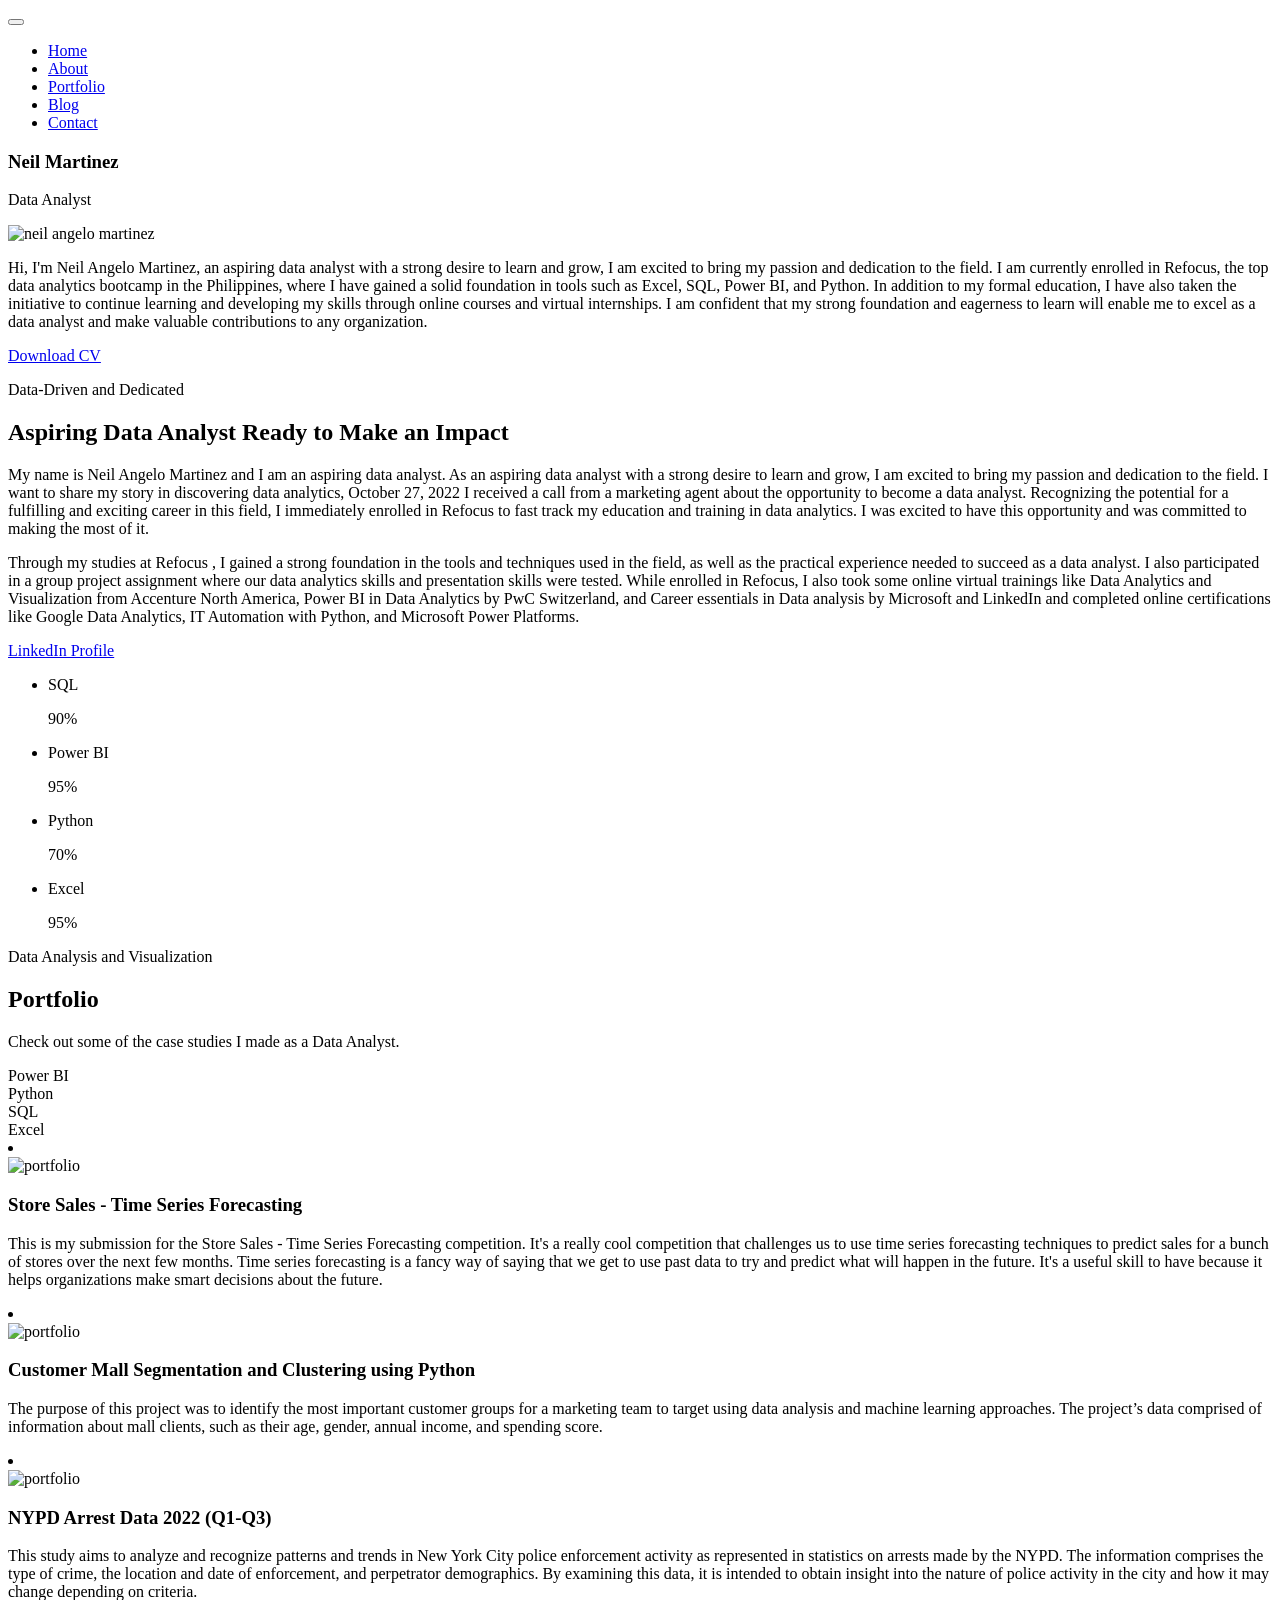
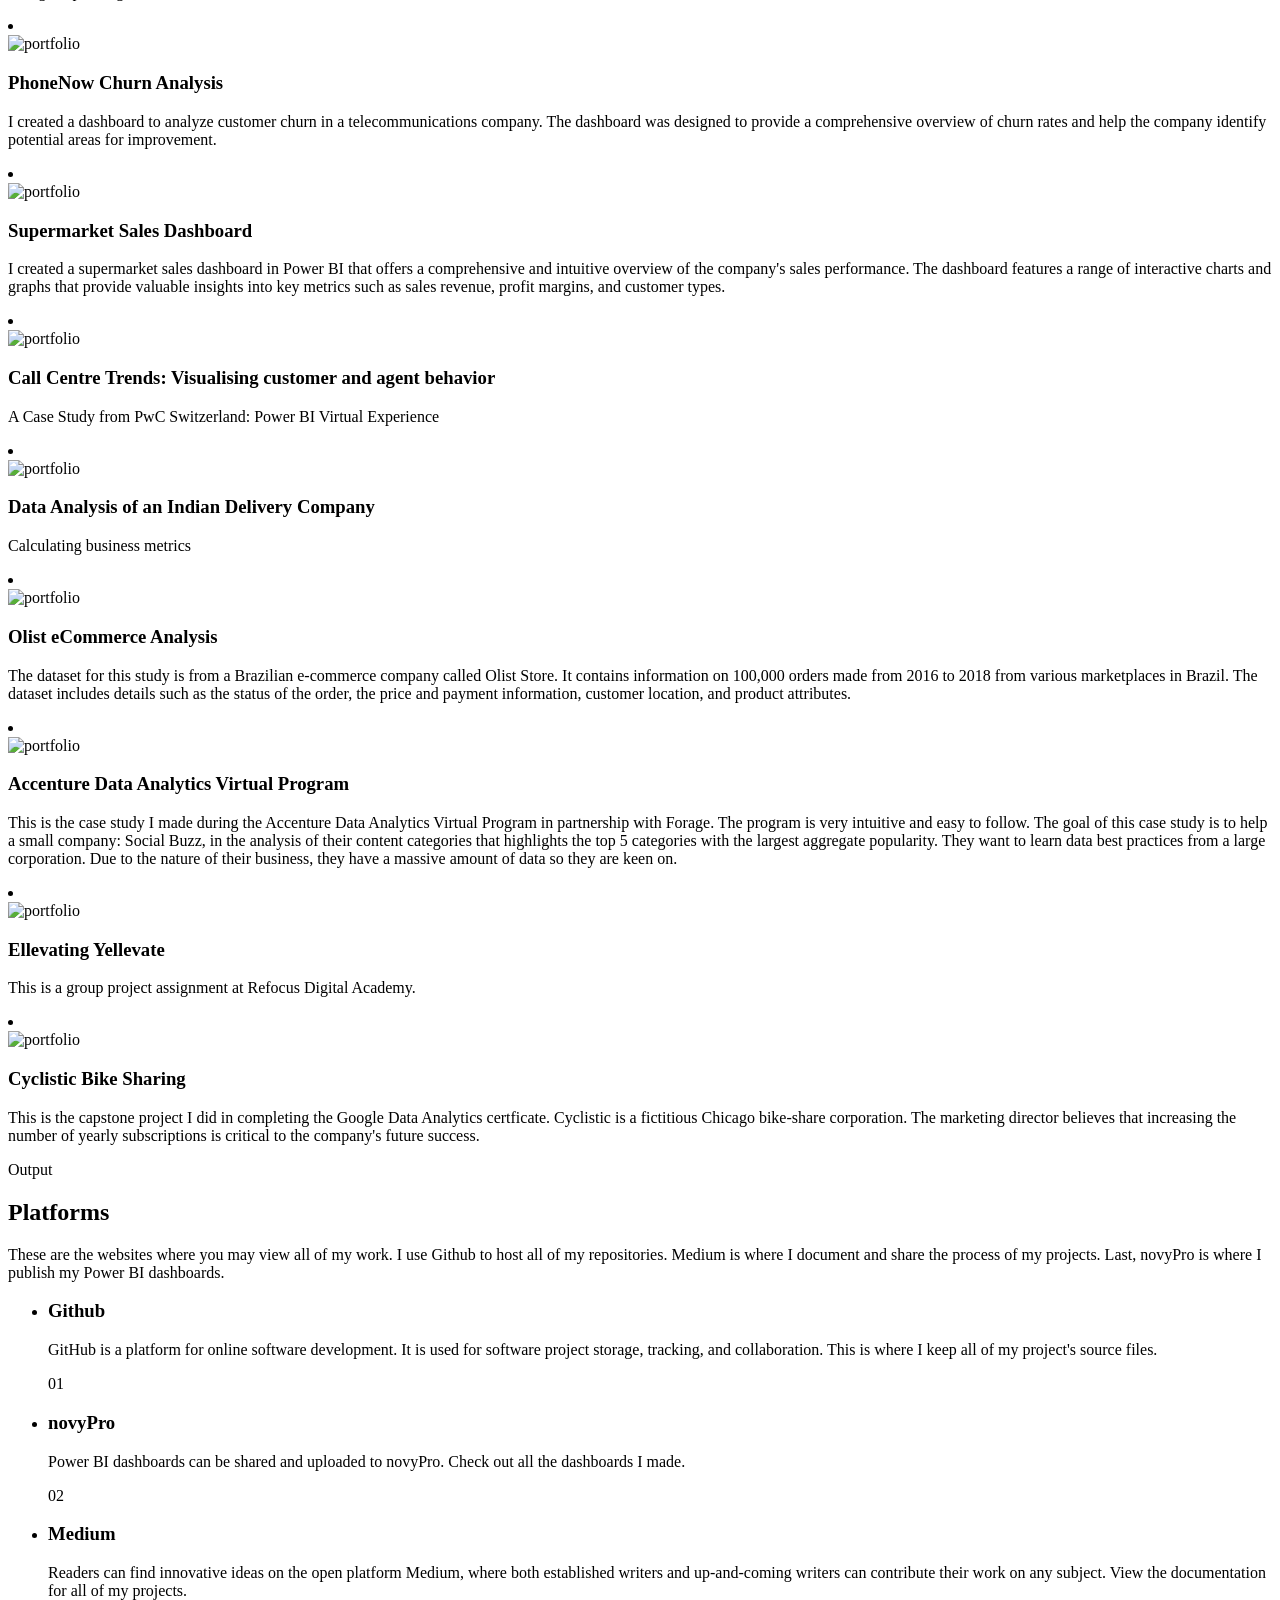
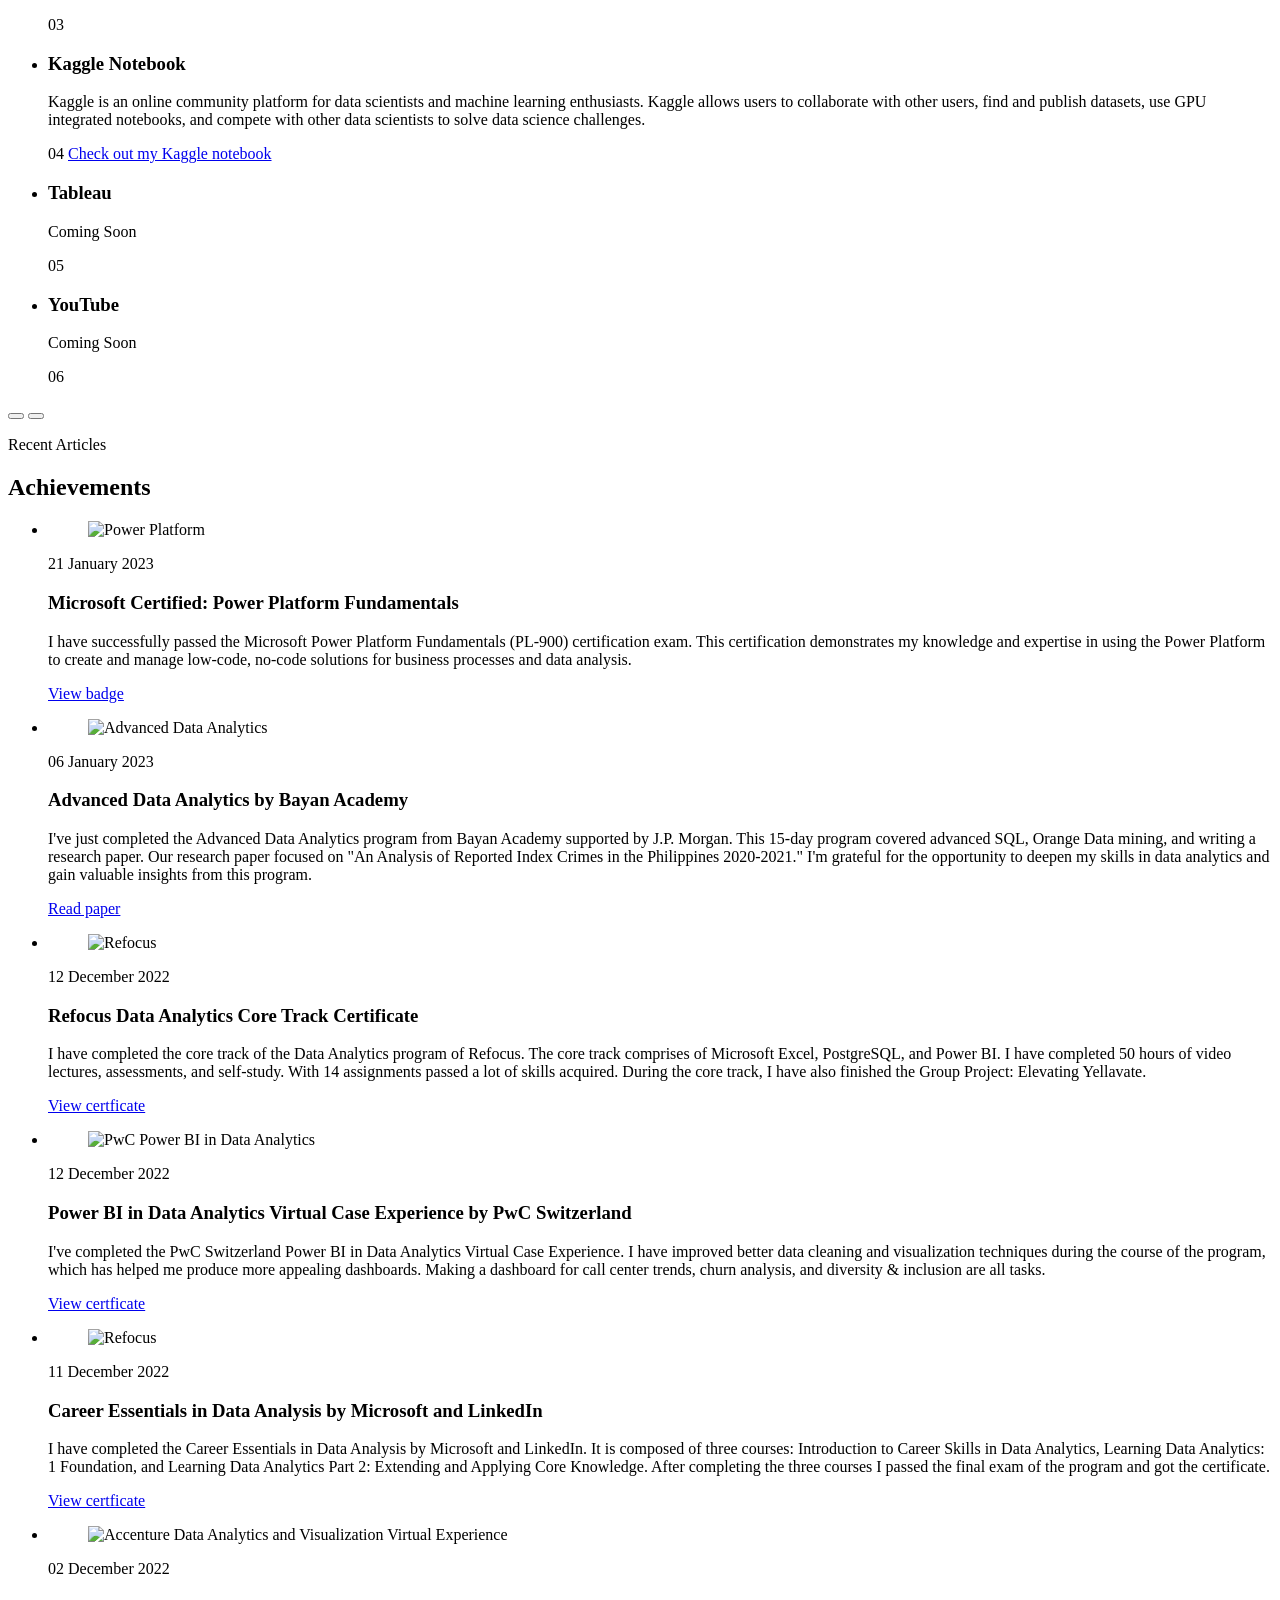
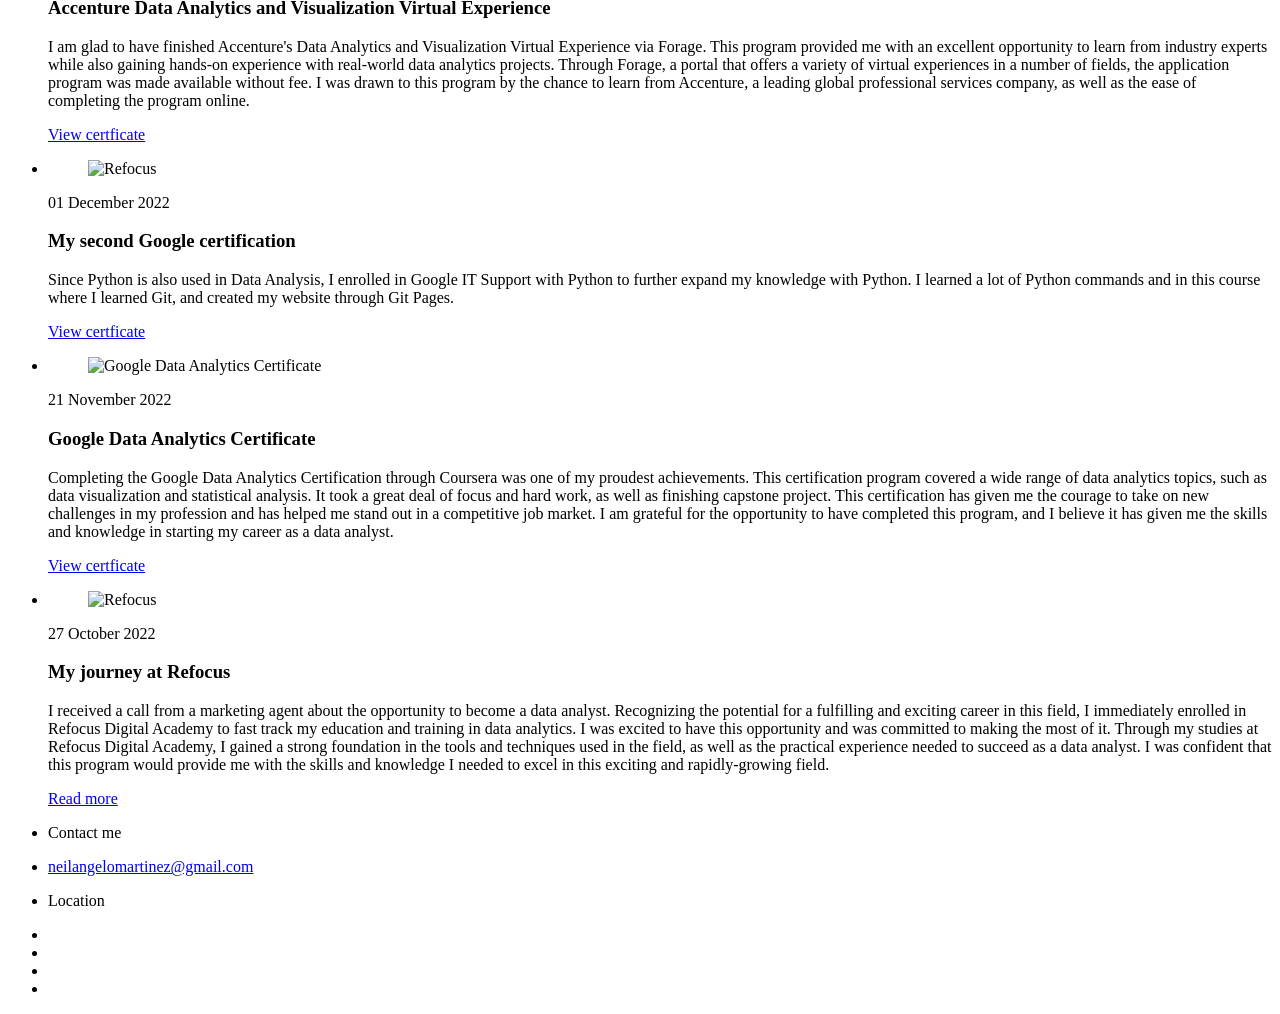
==== sm_index.html @ 0b99d641 "Add files via upload" ====
<!DOCTYPE html>
<html lang="en">

<head>
  <meta charset="UTF-8">
  <meta http-equiv="X-UA-Compatible" content="IE=edge">
  <meta name="viewport" content="width=device-width, initial-scale=1.0">

  <!--
    - primary meta tags
  -->
  <title>Neil Martinez - Data Analyst</title>
  <meta name="title" content="Neil Martinez - Data Analyst">
  <meta name="description" content="This is a personal portfolio">

  <!--
    - favicon
  -->
  <link href="./assets/images/favicon.png" rel="icon">
  <link href="./assets/images/apple-touch-icon.png" rel="apple-touch-icon">


  <!--
    - google font link
  -->
  <link rel="preconnect" href="https://fonts.googleapis.com">
  <link rel="preconnect" href="https://fonts.gstatic.com" crossorigin>
  <link href="https://fonts.googleapis.com/css2?family=Syne:wght@400;600;700;800&display=swap" rel="stylesheet">

  <!--
    - custom css link
  -->
  <link rel="stylesheet" href="./assets/css/style.css">

  <!--
    - preload images
  -->
  <link rel="preload" as="image" href="./assets/images/hero-banner.jpg">
  <!--
    - grid style for portfolio
  -->

</head>

<body>

  <!--
    - #PRELOADER
  -->

  <div class="preloader" data-preloader>
    <div class="circle"></div>
  </div>


  <!--
    - #HEADER
  -->

  <header class="header" data-header>
    <div class="container">

      <a>

      </a>

      <button class="nav-toggle-btn" data-nav-toggler data-nav-toggle-btn aria-label="Toggle menu">
        <span class="line line-1"></span>
        <span class="line line-2"></span>
      </button>

      <nav class="navbar" data-navbar>
        <ul class="navbar-list">

          <li>
            <a href="#" class="navbar-link">Home</a>
          </li>

          <li>
            <a href="#about" class="navbar-link">About</a>
          </li>     

          <li>
            <a href="#portfolio" class="navbar-link">Portfolio</a>
          </li>

          <li>
            <a href="#blog" class="navbar-link">Blog</a>
          </li>

          <li>
            <a href="#contact" class="navbar-link">Contact</a>
          </li>

        </ul>
      </nav>

      <div class="overlay" data-nav-toggler data-overlay></div>

    </div>
  </header>

  <main>
    <article>

      <!--
        - #HERO
      -->

      <section class="section hero" aria-label="home">
        <div class="container">

          <div class="hero-content">

            <h1 class="h1 hero-title">Neil Martinez</h1>
            <p class="hero-subtitle">
              Data Analyst
            </p>
            <div class="hero-banner">
              <img src="./assets/images/hero-banner.jpg" width="800" height="800" alt="neil angelo martinez" class="w-100">
            </div>

            <p class="section-text">
              Hi, I'm Neil Angelo Martinez, an aspiring data analyst with a strong desire to learn and grow, I am excited to bring my passion and dedication to the field. 
              I am currently enrolled in Refocus, the top data analytics bootcamp in the Philippines, where I have gained a solid foundation in tools such as Excel, SQL, Power BI, and Python.
              In addition to my formal education, I have also taken the initiative to continue learning and developing my skills through online courses and virtual internships. 
              I am confident that my strong foundation and eagerness to learn will enable me to excel as a data analyst and make valuable contributions to any organization.
            </p>

            <a href="https://drive.google.com/file/d/12D-ea9IYrqjMRQL-lxszCpNTBvrejV8t/view?usp=sharing" target="_blank" class="btn has-before">
              <span class="span">Download CV</span>

              <ion-icon name="download-outline" aria-hidden="true"></ion-icon>
            </a>

          </div>

        </div>
      </section>

        <!--
        - #SKILLS
      -->

      <section class="section skills" aria-label="our skills">
        <div id="about" class="container">

          <p class="section-subtitle">Data-Driven and Dedicated</p>

          <h2 class="h2 section-title">Aspiring Data Analyst Ready to Make an Impact</h2>

          <div class="skills-wrapper">

            <div>
              <p class="section-text">
                My name is Neil Angelo Martinez and I am an aspiring data analyst. As an aspiring data analyst with a strong desire to learn and grow, I am excited to bring my passion and dedication to the field. 
                I want to share my story in discovering data analytics, October 27, 2022 I received a call from a marketing agent about the opportunity to become a data analyst. 
                Recognizing the potential for a fulfilling and exciting career in this field, I immediately enrolled in Refocus to fast track my education and training in data analytics. 
                I was excited to have this opportunity and was committed to making the most of it. 
              </p>

              <p class="section-text">
                Through my studies at Refocus , I gained a strong foundation in the tools and techniques used in the field, as well as the practical experience needed to succeed as a data analyst. 
                I also participated in a group project assignment where our data analytics skills and presentation skills were tested. 
                While enrolled in Refocus, I also took some online virtual trainings like Data Analytics and Visualization from Accenture North America, Power BI in Data Analytics by PwC Switzerland,
                and Career essentials in Data analysis by Microsoft and LinkedIn and completed online certifications like Google Data Analytics, IT Automation with Python, and Microsoft Power Platforms.
              </p>

              <a href="https://bit.ly/neilmartinez-linkedin" class="btn has-before">LinkedIn Profile</a>
            </div>

            <div>

              <ul class="skills-list">

                <li>
                  <div class="progress-wrapper">
                    <p class="progress-label">SQL</p>

                    <data class="progress-value" value="90">90%</data>
                  </div>

                  <div class="progress-bg">
                    <div class="progress" style="width: 90%;"></div>
                  </div>
                </li>

                <li>
                  <div class="progress-wrapper">
                    <p class="progress-label">Power BI</p>

                    <data class="progress-value" value="95">95%</data>
                  </div>

                  <div class="progress-bg">
                    <div class="progress" style="width: 95%;"></div>
                  </div>
                </li>

                <li>
                  <div class="progress-wrapper">
                    <p class="progress-label">Python</p>

                    <data class="progress-value" value="70">70%</data>
                  </div>

                  <div class="progress-bg">
                    <div class="progress" style="width: 70%;"></div>
                  </div>
                </li>

                <li>
                  <div class="progress-wrapper">
                    <p class="progress-label">Excel</p>

                    <data class="progress-value" value="95">95%</data>
                  </div>

                  <div class="progress-bg">
                    <div class="progress" style="width: 95%;"></div>
                  </div>
                </li>

              </ul>

            </div>

          </div>

        </div>
      </section>

      <!-- 
        - #PORTFOLIO
      -->

      <section class="portfolio" aria-labelledby="portfolio-label">

        <div id="portfolio" class="title-wrapper container">
          
          <div>
            <p class="section-subtitle" id="portfolio-label">Data Analysis and Visualization</p>

            <h2 class="h2 section-title">Portfolio</h2>
          </div>

          <p class="section-text">
            Check out some of the case studies I made as a Data Analyst.
          </p>

        </div>

        <div class="tabs">
          <div class="tab selected" data-category="category1">Power BI</div>
          <div class="tab" data-category="category2">Python</div>
          <div class="tab" data-category="category3">SQL</div>
          <div class="tab" data-category="category4">Excel</div>
        </div>

          <li class="image-grid">
            <div class="portfolio-card img-holder" style="--width: 800; --height: 450;">

              <img src="./assets/images/portfolio11.png" width="800" height="450" loading="lazy" alt="portfolio" data-category="category2" class="img-cover">

              <div class="card-content">
                <h3 class="h3 card-title">Store Sales - Time Series Forecasting</h3>

                <p class="card-text">This is my submission for the Store Sales - Time Series Forecasting competition. 
                  It's a really cool competition that challenges us to use time series forecasting techniques to predict sales for a bunch of stores over the next few months. Time series forecasting is a fancy way of saying that we get to use past data to try and predict what will happen in the future. 
                  It's a useful skill to have because it helps organizations make smart decisions about the future.</p>
              </div>

              <a href="https://www.kaggle.com/code/neilangelomartinez/store-sales-time-series-forecasting#INTRODUCTION" target="_blank" class="layer-link"></a>

            </div>
          </li>

          <li class="image-grid">
            <div class="portfolio-card img-holder" style="--width: 800; --height: 450;">

              <img src="./assets/images/portfolio10.png" width="800" height="450" loading="lazy" alt="portfolio" data-category="category2" class="img-cover">

              <div class="card-content">
                <h3 class="h3 card-title">Customer Mall Segmentation and Clustering using Python</h3>

                <p class="card-text">The purpose of this project was to identify the most important customer groups for a marketing team to target using data analysis and machine learning approaches. 
                  The project’s data comprised of information about mall clients, such as their age, gender, annual income, and spending score.</p>
              </div>

              <a href="https://medium.com/@neilangelomartinez/customer-mall-segmentation-and-clustering-using-python-8057449f307a" target="_blank" class="layer-link"></a>

            </div>
          </li>
                    
            <li class="image-grid">
              <div class="portfolio-card img-holder" style="--width: 800; --height: 450;">

                <img src="./assets/images/portfolio9.png" width="800" height="450" loading="lazy" alt="portfolio" data-category="category1" class="img-cover">

                <div class="card-content">
                  <h3 class="h3 card-title">NYPD Arrest Data 2022 (Q1-Q3)</h3>

                  <p class="card-text">This study aims to analyze and recognize patterns and trends in New York City police enforcement activity as represented in statistics on arrests made by the NYPD. 
                    The information comprises the type of crime, the location and date of enforcement, and perpetrator demographics. 
                    By examining this data, it is intended to obtain insight into the nature of police activity in the city and how it may change depending on criteria.</p>
                </div>

                <a href="https://medium.com/@neilangelomartinez/nypd-arrest-data-d4fc3a0501cb" target="_blank" class="layer-link"></a>

              </div>
            </li>

            <li class="image-grid">
              <div class="portfolio-card img-holder" style="--width: 800; --height: 450;">

                <img src="./assets/images/portfolio8.png" width="800" height="450" loading="lazy" alt="portfolio" data-category="category1"
                  class="img-cover">

                <div class="card-content">
                  <h3 class="h3 card-title">PhoneNow Churn Analysis</h3>

                  <p class="card-text">I created a dashboard to analyze customer churn in a telecommunications company. 
                    The dashboard was designed to provide a comprehensive overview of churn rates and help the company identify potential areas for improvement.</p>
                </div>

                <a href="https://www.novypro.com/project/pwc-churn-analysis" target="_blank" class="layer-link"></a>

              </div>
            </li>

            <li class="image-grid">
              <div class="portfolio-card img-holder" style="--width: 800; --height: 450;">

                <img src="./assets/images/portfolio7.png" width="800" height="450" loading="lazy" alt="portfolio" data-category="category1"
                  class="img-cover">

                <div class="card-content">
                  <h3 class="h3 card-title">Supermarket Sales Dashboard</h3>

                  <p class="card-text">I created a supermarket sales dashboard in Power BI that offers a comprehensive and intuitive overview of the company's sales performance. 
                    The dashboard features a range of interactive charts and graphs that provide valuable insights into key metrics such as sales revenue, profit margins, and customer types.</p>
                </div>

                <a href="https://medium.com/@neilangelomartinez/supermarket-sales-dashboard-6a24fc6222cb" target="_blank" class="layer-link"></a>

              </div>
            </li>

            <li class="image-grid">
              <div class="portfolio-card img-holder" style="--width: 800; --height: 450;">

                <img src="./assets/images/portfolio6.png" width="800" height="450" loading="lazy" alt="portfolio" data-category="category1"
                  class="img-cover">

                <div class="card-content">
                  <h3 class="h3 card-title">Call Centre Trends: Visualising customer and agent behavior</h3>

                  <p class="card-text">A Case Study from PwC Switzerland: Power BI Virtual Experience</p>
                </div>

                <a href="https://medium.com/@neilangelomartinez/call-centre-trends-visualising-customer-and-agent-behavior-778785d2eeb0" target="_blank" class="layer-link"></a>

              </div>
            </li>

            <li class="image-grid">
              <div class="portfolio-card img-holder" style="--width: 800; --height: 450;">

                <img src="./assets/images/portfolio5.png" width="800" height="450" loading="lazy" alt="portfolio" data-category="category1"
                  class="img-cover">

                <div class="card-content">
                  <h3 class="h3 card-title">Data Analysis of an Indian Delivery Company</h3>

                  <p class="card-text">Calculating business metrics</p>
                </div>

                <a href="https://medium.com/@neilangelomartinez/data-analysis-of-an-indian-delivery-company-23e6a099668c" target="_blank" class="layer-link"></a>

              </div>
            </li>

            <li class="image-grid">
              <div class="portfolio-card img-holder" style="--width: 800; --height: 450;">

                <img src="./assets/images/portfolio4.png" width="800" height="450" loading="lazy" alt="portfolio" data-category="category1"
                  class="img-cover">

                <div class="card-content">
                  <h3 class="h3 card-title">Olist eCommerce Analysis</h3>

                  <p class="card-text">The dataset for this study is from a Brazilian e-commerce company called Olist Store. It contains information on 100,000 orders made from 2016 to 2018 from various marketplaces in Brazil. 
                    The dataset includes details such as the status of the order, the price and payment information, customer location, and product attributes.</p>
                </div>

                <a href="https://medium.com/@neilangelomartinez/olist-ecommerce-analysis-a3ad7a640128" target="_blank" class="layer-link"></a>

              </div>
            </li>

            <li class="image-grid">
              <div class="portfolio-card img-holder" style="--width: 800; --height: 450;">

                <img src="./assets/images/portfolio3.png" width="800" height="450" loading="lazy" alt="portfolio" data-category="category4"
                  class="img-cover">

                <div class="card-content">
                  <h3 class="h3 card-title">Accenture Data Analytics Virtual Program</h3>

                  <p class="card-text">This is the case study I made during the Accenture Data Analytics Virtual Program in partnership with Forage. The program is very intuitive and easy to follow.
                    The goal of this case study is to help a small company: Social Buzz, in the analysis of their content categories that highlights the top 5 categories with the largest aggregate popularity.
                    They want to learn data best practices from a large corporation. Due to the nature of their business, they have a massive amount of data so they are keen on.</p>
                </div>

                <a href="https://github.com/neilangelomartinez/Accenture-data-analytics-virtual-program" target="_blank" class="layer-link"></a>

              </div>
            </li>

            <li class="image-grid">
              <div class="portfolio-card img-holder" style="--width: 800; --height: 450;">

                <img src="./assets/images/portfolio2.png" width="800" height="450" loading="lazy" alt="portfolio" data-category="category3"
                  class="img-cover">

                <div class="card-content">
                  <h3 class="h3 card-title">Ellevating Yellevate</h3>

                  <p class="card-text">This is a group project assignment at Refocus Digital Academy.</p>
                </div>

                <a href="" target="_blank" class="layer-link"></a>

              </div>
            </li>

            <li class="image-grid">
              <div class="portfolio-card img-holder" style="--width: 800; --height: 450;">

                <img src="./assets/images/portfolio1.png" width="800" height="450" loading="lazy" alt="portfolio" data-category="category3"
                  class="img-cover">

                <div class="card-content">
                  <h3 class="h3 card-title">Cyclistic Bike Sharing</h3>

                  <p class="card-text">This is the capstone project I did in completing the Google Data Analytics certficate. Cyclistic is a fictitious Chicago bike-share corporation. The marketing director believes that increasing the number of yearly subscriptions is critical to the company's future success.</p>
                </div>

                <a href="https://medium.com/@neilangelomartinez/cyclistic-bike-sharing-analysis-using-sql-1fb2e85864ce" target="_blank" class="layer-link"></a>

              </div>
            </li>
        </div>

        <script>
        const tabs = document.querySelectorAll('.tab');
        const images = document.querySelectorAll('.image-grid img');

        function filterImages(category) {
          for (const image of images) {
            if (image.dataset.category === category || category === 'all') {
              image.classList.remove('hidden');
            } else {
              image.classList.add('hidden');
            }
          }
        }

        for (const tab of tabs) {
          tab.addEventListener('click', () => {
            for (const otherTab of tabs) {
              otherTab.classList.remove('selected');
            }
          tab.classList.add('selected');
            filterImages(tab.dataset.category);
          });
        }
        tabs[0].click();
        </script>
      </section>

      <!-- 
        - #PLATFORM
      -->

      <section class="service" aria-labelledby="service-label">
        <div class="container">

          <div class="title-wrapper">

            <div>
              <p class="section-subtitle">
                Output
              </p>

              <h2 class="h2 section-title" id="service-label">Platforms</h2>
            </div>

            <p class="section-text">
              These are the websites where you may view all of my work. I use Github to host all of my repositories. Medium is where I document and share the process of my projects. 
              Last, novyPro is where I publish my Power BI dashboards.
            </p>

          </div>

          <div class="slider" data-slider>

            <ul class="slider-container service-list" data-slider-container>

              <li class="slider-item" data-slider-item>
                <div class="service-card">

                  <div class="card-icon">
                    <ion-icon name="logo-github"></ion-icon>
                  </div>

                  <h3 class="h3 card-title">Github</h3>

                  <p class="card-text">
                    GitHub is a platform for online software development. It is used for software project storage, tracking, and collaboration. This is where I keep all of my project's source files.
                  </p>

                  <span class="text-lg card-number">01</span>

                  <a href="https://bit.ly/neilmartinez-github" target="_blank" class="layer-link" aria-label="Check out my repositories"></a>

                </div>
              </li>

              <li class="slider-item" data-slider-item>
                <div class="service-card">

                  <div class="card-icon">
                    <ion-icon name="podium-outline"></ion-icon>
                  </div>

                  <h3 class="h3 card-title">novyPro</h3>

                  <p class="card-text">
                    Power BI dashboards can be shared and uploaded to novyPro. Check out all the dashboards I made.
                  </p>

                  <span class="text-lg card-number">02</span>

                  <a href="https://bit.ly/neilmartinez-novypro" target="_blank" class="layer-link" aria-label="Check out my BI Portfolio"></a>

                </div>
              </li>

              <li class="slider-item" data-slider-item>
                <div class="service-card">

                  <div class="card-icon">
                    <ion-icon name="logo-medium"></ion-icon>
                  </div>

                  <h3 class="h3 card-title">Medium</h3>

                  <p class="card-text">
                    Readers can find innovative ideas on the open platform Medium, where both established writers and up-and-coming writers can contribute their work on any subject. View the documentation for all of my projects.
                  </p>

                  <span class="text-lg card-number">03</span>

                  <a href="https://bit.ly/neilmartinez-medium" target="_blank" class="layer-link" aria-label="Check out my blogs"></a>

                </div>
              </li>
              
              <li class="slider-item" data-slider-item>
                <div class="service-card">

                  <div class="card-icon">
                    <ion-icon name="journal-outline"></ion-icon>
                  </div>

                  <h3 class="h3 card-title">Kaggle Notebook</h3>

                  <p class="card-text">
                    Kaggle is an online community platform for data scientists and machine learning enthusiasts. 
                    Kaggle allows users to collaborate with other users, find and publish datasets, use GPU integrated notebooks, and compete with other data scientists to solve data science challenges.
                  </p>

                  <span class="text-lg card-number">04</span>

                  <a href="https://www.kaggle.com/neilangelomartinez" class="layer-link" aria-label="">Check out my Kaggle notebook</a>

                </div>
              </li>

              <li class="slider-item" data-slider-item>
                <div class="service-card">

                  <div class="card-icon">
                    <ion-icon name="stats-chart-outline"></ion-icon>
                  </div>

                  <h3 class="h3 card-title">Tableau</h3>

                  <p class="card-text">
                    Coming Soon
                  </p>

                  <span class="text-lg card-number">05</span>

                  <a href="#" class="layer-link" aria-label="Coming Soon"></a>

                </div>
              </li>

              

              <li class="slider-item" data-slider-item>
                <div class="service-card">

                  <div class="card-icon">
                    <ion-icon name="logo-youtube"></ion-icon>
                  </div>

                  <h3 class="h3 card-title">YouTube</h3>

                  <p class="card-text">
                    Coming Soon
                  </p>

                  <span class="text-lg card-number">06</span>

                  <a href="#" class="layer-link" aria-label="Coming Soon"></a>

                </div>
              </li>

            </ul>

            <div class="slider-controls">
              <button class="slider-control prev" data-slider-prev aria-label="Slide to previous item">
                <div class="line"></div>
                <div class="arrow"></div>
              </button>

              <button class="slider-control next" data-slider-next aria-label="Slide to next item">
                <div class="line"></div>
                <div class="arrow"></div>
              </button>
            </div>

          </div>

        </div>
      </section>

      <!--
        - #BLOG
      -->

      <section class="section blog" aria-labelledby="blog-label">
        <div id="blog" class="container">

          <p class="section-subtitle" id="blog-label">Recent Articles</p>

          <h2 class="h2 section-title">Achievements</h2>

          <ul class="blog-list">
            <li>
              <div class="blog-card">

                <figure class="card-banner img-holder" style="--width: 700; --height: 470;">
                  <img src="./assets/images/mspower-platform.png" width="700" height="470" loading="lazy"
                    alt="Power Platform" class="img-cover">
                </figure>

                <div class="card-content">

                  <time class="time" datetime="2023-01-21">
                    <span class="span text-lg">21</span>
                    January 2023
                  </time>

                  <div>
                    <h3 class="h3 card-title">Microsoft Certified: Power Platform Fundamentals</h3>

                    <p class="card-text">
                      I have successfully passed the Microsoft Power Platform Fundamentals (PL-900) certification exam. 
                      This certification demonstrates my knowledge and expertise in using the Power Platform to create and manage low-code, no-code solutions for business processes and data analysis.
                    </p>

                    <a href="https://www.credly.com/badges/af4fe579-f8e5-46a4-9ba2-4103f9627e4c/public_url" class="btn has-before">
                      <span class="span">View badge</span>

                      <ion-icon name="arrow-forward"></ion-icon>
                    </a>
                  </div>

                </div>

              </div>
            </li>

            <li>
              <div class="blog-card">

                <figure class="card-banner img-holder" style="--width: 700; --height: 470;">
                  <img src="./assets/images/advanced-data.png" width="700" height="470" loading="lazy"
                    alt="Advanced Data Analytics" class="img-cover">
                </figure>

                <div class="card-content">

                  <time class="time" datetime="2022-01-06">
                    <span class="span text-lg">06</span>
                    January 2023
                  </time>

                  <div>
                    <h3 class="h3 card-title">Advanced Data Analytics by Bayan Academy</h3>

                    <p class="card-text">
                      I've just completed the Advanced Data Analytics program from Bayan Academy supported by J.P. Morgan. This 15-day program covered advanced SQL, Orange Data mining, and writing a research paper. 
                      Our research paper focused on "An Analysis of Reported Index Crimes in the Philippines 2020-2021." 
                      I'm grateful for the opportunity to deepen my skills in data analytics and gain valuable insights from this program.
                    </p>

                    <a href="https://drive.google.com/file/d/14IHyHf8HeL2hEmb8VhZFaC2kQAeIBP_e/view?usp=share_link" target="_blank" class="btn has-before">
                      <span class="span">Read paper</span>

                      <ion-icon name="arrow-forward"></ion-icon>
                    </a>
                  </div>

                </div>

              </div>
            </li>
            <li>
              <div class="blog-card">

                <figure class="card-banner img-holder" style="--width: 470; --height: 663;">
                  <img src="./assets/images/refocus-cert.jpg" width="470" height="663" loading="lazy"
                    alt="Refocus" class="img-cover">
                </figure>

                <div class="card-content">

                  <time class="time" datetime="2022-12-12">
                    <span class="span text-lg">12</span>
                    December 2022
                  </time>

                  <div>
                    <h3 class="h3 card-title">Refocus Data Analytics Core Track Certificate</h3>

                    <p class="card-text">
                      I have completed the core track of the Data Analytics program of Refocus. The core track comprises of Microsoft Excel, PostgreSQL, and Power BI. 
                      I have completed 50 hours of video lectures, assessments, and self-study. With 14 assignments passed a lot of skills acquired.
                      During the core track, I have also finished the Group Project: Elevating Yellavate.
                    </p>

                    <a href="https://drive.google.com/file/d/1rDEOpb3HTpzX3xy_GAeYEDZX4K-T8Zkf/view?usp=share_link" class="btn has-before">
                      <span class="span">View certficate</span>

                      <ion-icon name="arrow-forward"></ion-icon>
                    </a>
                  </div>

                </div>

              </div>
            </li>

            <li>
              <div class="blog-card">

                <figure class="card-banner img-holder" style="--width: 700; --height: 470;">
                  <img src="./assets/images/pwc-certificate.jpg" width="700" height="470" loading="lazy"
                    alt="PwC Power BI in Data Analytics" class="img-cover">
                </figure>

                <div class="card-content">

                  <time class="time" datetime="2022-12-12">
                    <span class="span text-lg">12</span>
                    December 2022
                  </time>

                  <div>
                    <h3 class="h3 card-title">Power BI in Data Analytics Virtual Case Experience by PwC Switzerland</h3>

                    <p class="card-text">
                      I've completed the PwC Switzerland Power BI in Data Analytics Virtual Case Experience. I have improved better data cleaning and visualization techniques during the course of the program, which has helped me produce more appealing dashboards. 
                      Making a dashboard for call center trends, churn analysis, and diversity & inclusion are all tasks.
                    </p>

                    <a href="https://www.linkedin.com/feed/update/urn:li:activity:7007903274930515968/" target="_blank" class="btn has-before">
                      <span class="span">View certficate</span>

                      <ion-icon name="arrow-forward"></ion-icon>
                    </a>
                  </div>

                </div>

              </div>
            </li>


            <li>
              <div class="blog-card">

                <figure class="card-banner img-holder" style="--width: 700; --height: 470;">
                  <img src="./assets/images/career-essentials.png" width="700" height="470" loading="lazy"
                    alt="Refocus" class="img-cover">
                </figure>

                <div class="card-content">

                  <time class="time" datetime="2022-12-11">
                    <span class="span text-lg">11</span>
                    December 2022
                  </time>

                  <div>
                    <h3 class="h3 card-title">Career Essentials in Data Analysis by Microsoft and LinkedIn</h3>

                    <p class="card-text">
                      I have completed the Career Essentials in Data Analysis by Microsoft and LinkedIn. It is composed of three courses: Introduction to Career Skills in Data Analytics,
                      Learning Data Analytics: 1 Foundation, and Learning Data Analytics Part 2: Extending and Applying Core Knowledge. After completing the three courses I passed the final exam of the program and 
                      got the certificate.
                    </p>

                    <a href="https://www.linkedin.com/learning/certificates/c7a9e83acd36bcb149346a20ab7351d1f396eb32b3c8e33f8004121a4d533603" class="btn has-before">
                      <span class="span">View certficate</span>

                      <ion-icon name="arrow-forward"></ion-icon>
                    </a>
                  </div>

                </div>

              </div>
            </li>


            <li>
              <div class="blog-card">

                <figure class="card-banner img-holder" style="--width: 700; --height: 470;">
                  <img src="./assets/images/accenture.jpg" width="700" height="470" loading="lazy"
                    alt="Accenture Data Analytics and Visualization Virtual Experience" class="img-cover">
                </figure>

                <div class="card-content">

                  <time class="time" datetime="2022-12-02">
                    <span class="span text-lg">02</span>
                    December 2022
                  </time>

                  <div>
                    <h3 class="h3 card-title">Accenture Data Analytics and Visualization Virtual Experience</h3>

                    <p class="card-text">
                      I am glad to have finished Accenture's Data Analytics and Visualization Virtual Experience via Forage. 
                      This program provided me with an excellent opportunity to learn from industry experts while also gaining hands-on experience with real-world data analytics projects.

Through Forage, a portal that offers a variety of virtual experiences in a number of fields, the application program was made available without fee. I was drawn to this program by the chance to learn from Accenture, a leading global professional services company, as well as the ease of completing the program online.
                    </p>

                    <a href="https://www.linkedin.com/posts/neilangelomartinez_dataanalytics-visualization-forage-activity-7004327211897950208-lbxT?utm_source=share&utm_medium=member_desktop" target="_blank" class="btn has-before">
                      <span class="span">View certficate</span>

                      <ion-icon name="arrow-forward"></ion-icon>
                    </a>
                  </div>

                </div>

              </div>
            </li>


            <li>
              <div class="blog-card">

                <figure class="card-banner img-holder" style="--width: 700; --height: 470;">
                  <img src="./assets/images/it-support.jpg" width="700" height="470" loading="lazy"
                    alt="Refocus" class="img-cover">
                </figure>

                <div class="card-content">

                  <time class="time" datetime="2022-12-01">
                    <span class="span text-lg">01</span>
                    December 2022
                  </time>

                  <div>
                    <h3 class="h3 card-title">My second Google certification</h3>

                    <p class="card-text">
                      Since Python is also used in Data Analysis, I enrolled in Google IT Support with Python to further expand my knowledge with Python. 
                      I learned a lot of Python commands and in this course where I learned Git, and created my website through Git Pages. 
                    </p>

                    <a href="https://coursera.org/share/a1a70bd5acad5393167a89b97eecfe1d" class="btn has-before">
                      <span class="span">View certficate</span>

                      <ion-icon name="arrow-forward"></ion-icon>
                    </a>
                  </div>

                </div>

              </div>
            </li>

            <li>
              <div class="blog-card">

                <figure class="card-banner img-holder" style="--width: 700; --height: 470;">
                  <img src="./assets/images/coursera_certificate.jpg" width="700" height="470" loading="lazy"
                    alt="Google Data Analytics Certificate" class="img-cover">
                </figure>

                <div class="card-content">

                  <time class="time" datetime="2022-11-21">
                    <span class="span text-lg">21</span>
                    November 2022
                  </time>

                  <div>
                    <h3 class="h3 card-title">Google Data Analytics Certificate</h3>

                    <p class="card-text">
                      Completing the Google Data Analytics Certification through Coursera was one of my proudest achievements.
                      This certification program covered a wide range of data analytics topics, such as data visualization and statistical analysis. 
                      It took a great deal of focus and hard work, as well as finishing capstone project.
                      This certification has given me the courage to take on new challenges in my profession and has helped me stand out in a competitive job market. 
                      I am grateful for the opportunity to have completed this program, and I believe it has given me the skills and knowledge in starting my career as a data analyst.
                    </p>

                    <a href="https://coursera.org/share/057f842632af2a93575469021c10d1a5" target="_blank" class="btn has-before">
                      <span class="span">View certficate</span>

                      <ion-icon name="arrow-forward"></ion-icon>
                    </a>
                  </div>

                </div>

              </div>
            </li>

            <li>
              <div class="blog-card">

                <figure class="card-banner img-holder" style="--width: 700; --height: 470;">
                  <img src="./assets/images/refocus.jpg" width="700" height="470" loading="lazy"
                    alt="Refocus" class="img-cover">
                </figure>

                <div class="card-content">

                  <time class="time" datetime="2022-10-18">
                    <span class="span text-lg">27</span>
                    October 2022
                  </time>

                  <div>
                    <h3 class="h3 card-title">My journey at Refocus</h3>

                    <p class="card-text">
                      I received a call from a marketing agent about the opportunity to become a data analyst. Recognizing the potential for a fulfilling and exciting career in this field, I immediately enrolled in Refocus Digital Academy to fast track my education and training in data analytics.
                      I was excited to have this opportunity and was committed to making the most of it. Through my studies at Refocus Digital Academy, I gained a strong foundation in the tools and techniques used in the field, as well as the practical experience needed to succeed as a data analyst. 
                      I was confident that this program would provide me with the skills and knowledge I needed to excel in this exciting and rapidly-growing field.
                    </p>

                    <a href="https://refocus.thinkific.com/" class="btn has-before">
                      <span class="span">Read more</span>

                      <ion-icon name="arrow-forward"></ion-icon>
                    </a>
                  </div>

                </div>

              </div>
            </li>

          </ul>

        </div>
      </section>

    </article>
  </main>





  <!--
    - #FOOTER
  -->

  <footer class="footer">
    <div id="contact" class="container">

      <ul class="footer-list">

        <li>
          <p class="h4 footer-list-title">Contact me</p>
        </li>

        <li>
          <a href="mailto:neilangelomartinez@gmail.com" class="footer-link">neilangelomartinez@gmail.com</a>
        </li>

      </ul>

      <ul class="footer-list">

        <li>
          <p class="h4 footer-list-title">Location</p>
        </li>

        

      </ul>

      <ul class="social-list">

        <li>
          <a href="https://bit.ly/neilmartinez-github" target="_blank" class="social-link">
            <ion-icon name="logo-github"></ion-icon>
          </a>
        </li>

        <li>
          <a href="https://bit.ly/neilmartinez-medium" target="_blank" class="social-link">
            <ion-icon name="logo-medium"></ion-icon>
          </a>
        </li>

        <li>
          <a href="https://bit.ly/neilmartinez-facebook" target="_blank" class="social-link">
            <ion-icon name="logo-facebook"></ion-icon>
          </a>
        </li>

        <li>
          <a href="https://bit.ly/neilmartinez-linkedin" target="_blank" class="social-link">
            <ion-icon name="logo-linkedin"></ion-icon>
          </a>
        </li>

      </ul>

    </div>
  </footer>





  <!--
    - custom js link
  -->
  <script src="./assets/js/script.js"></script>

  <!--
    - ionicon link
  -->
  <script type="module" src="https://unpkg.com/ionicons@5.5.2/dist/ionicons/ionicons.esm.js"></script>
  <script nomodule src="https://unpkg.com/ionicons@5.5.2/dist/ionicons/ionicons.js"></script>
</body>

</html>
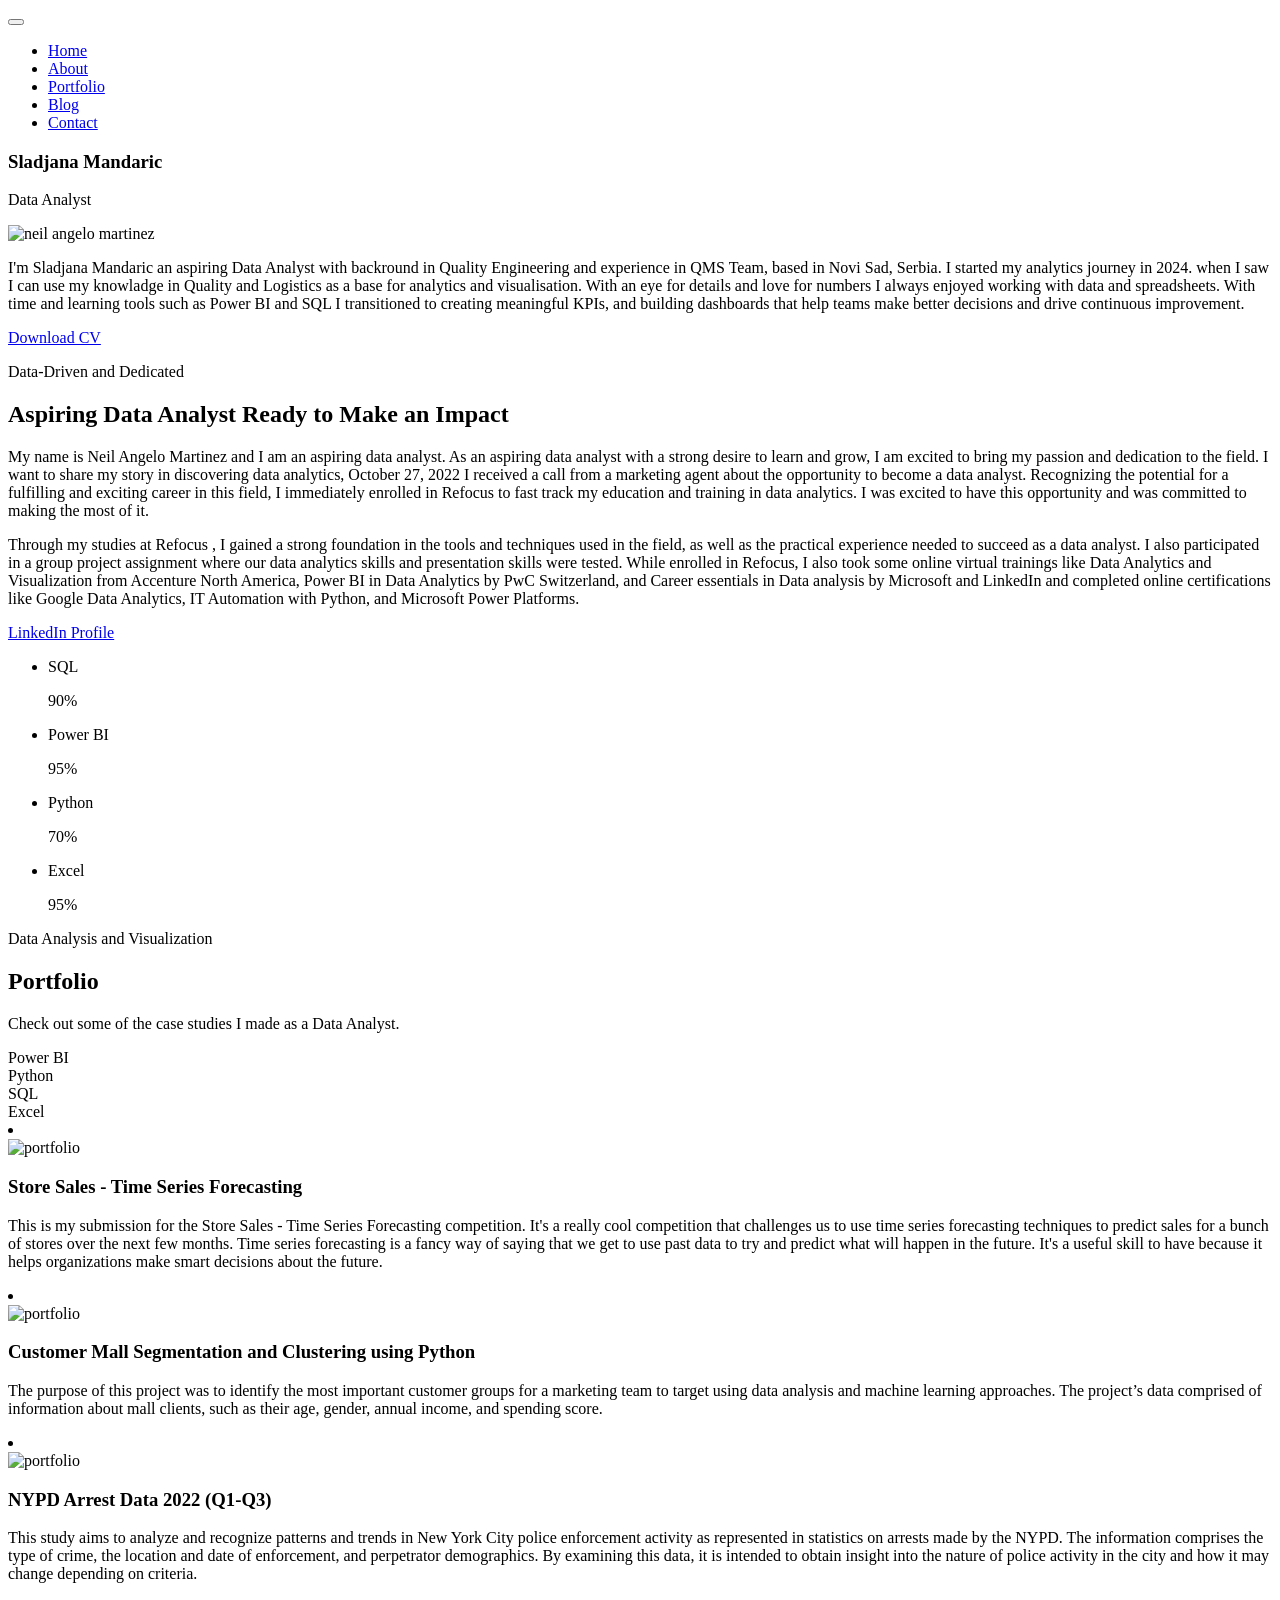
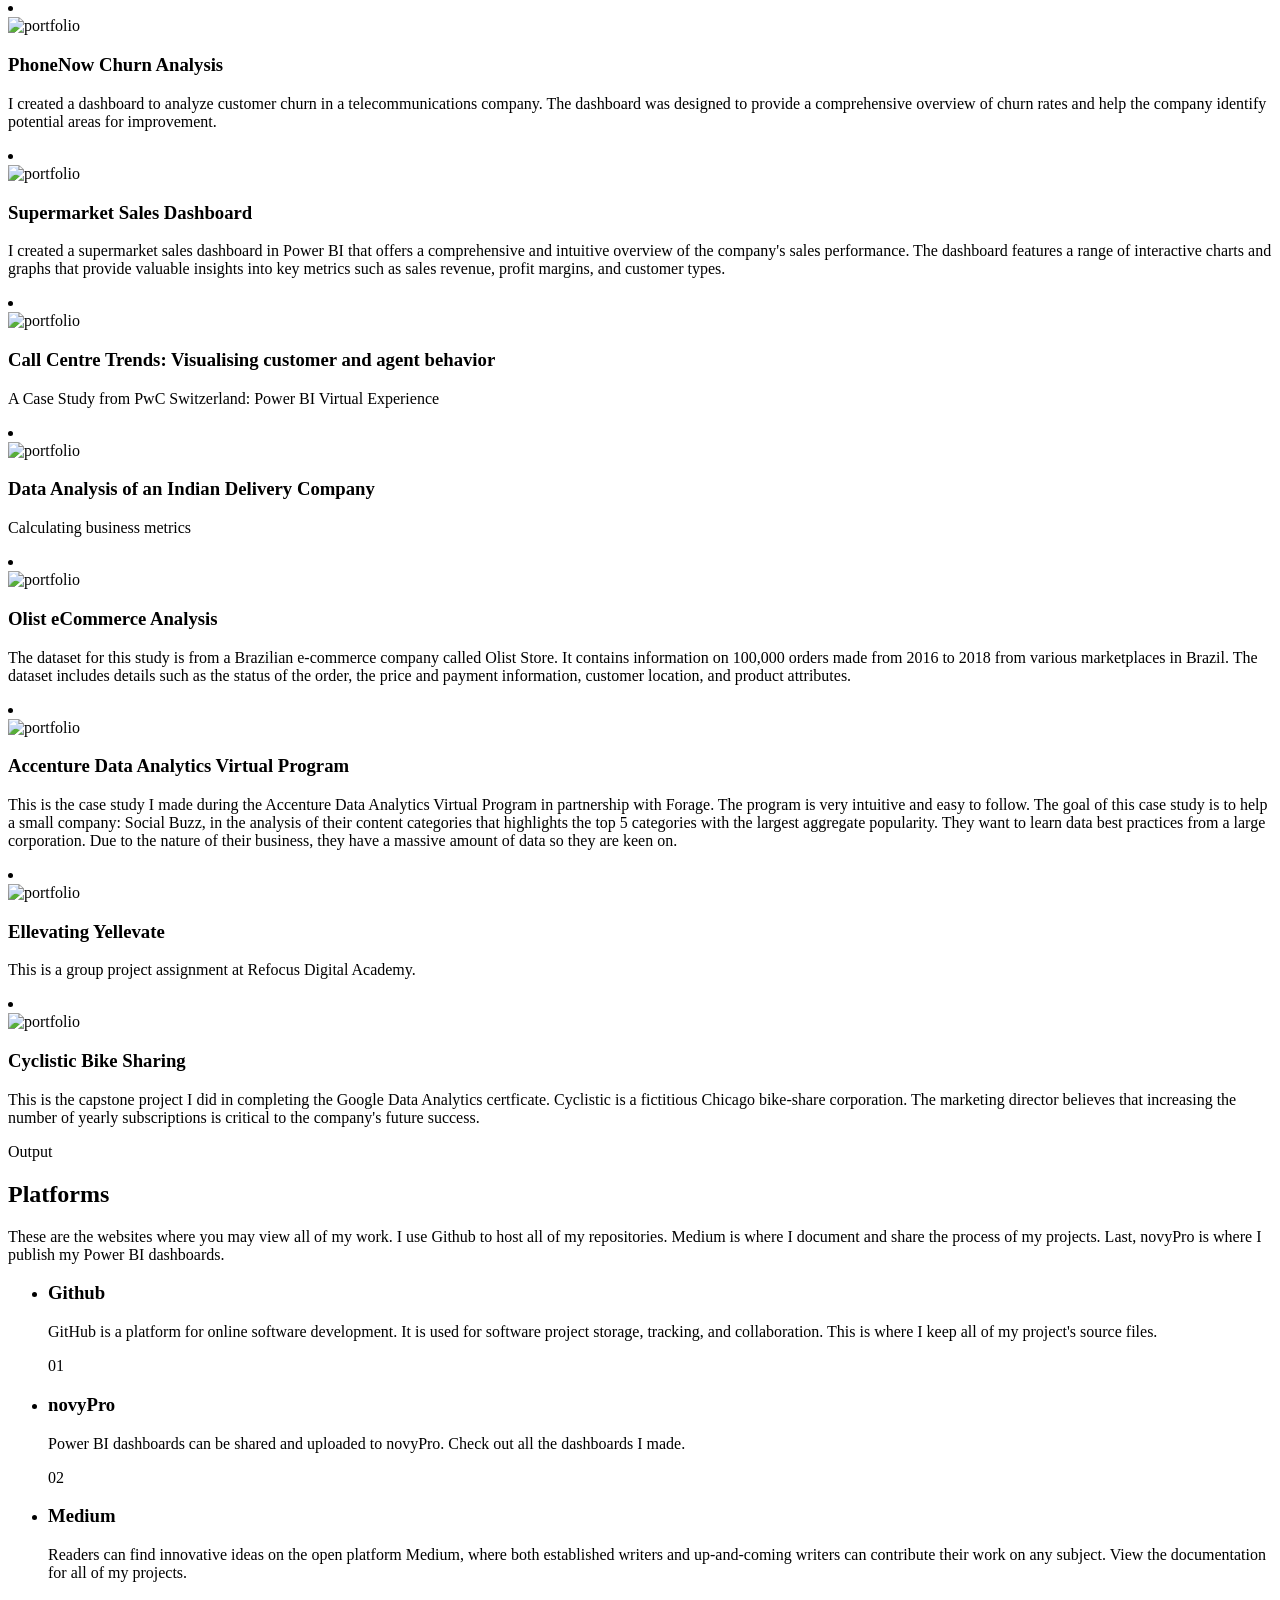
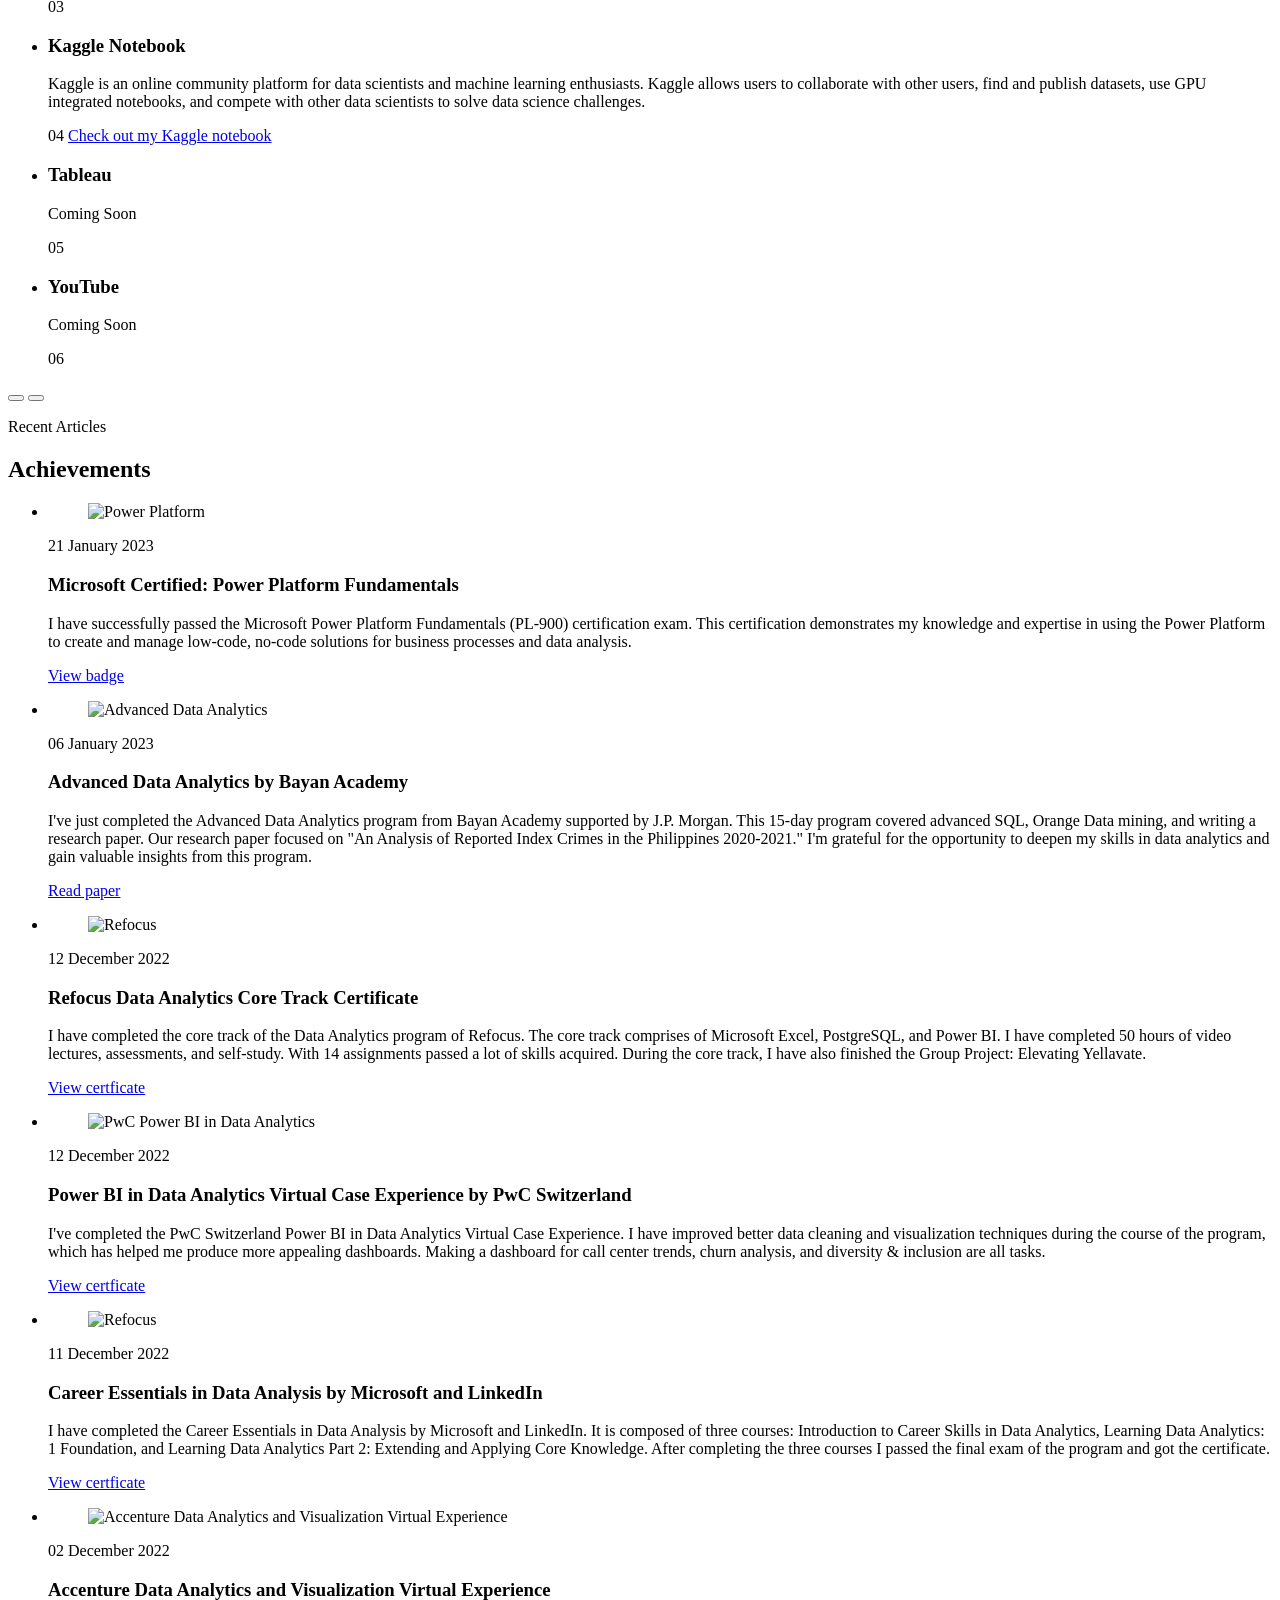
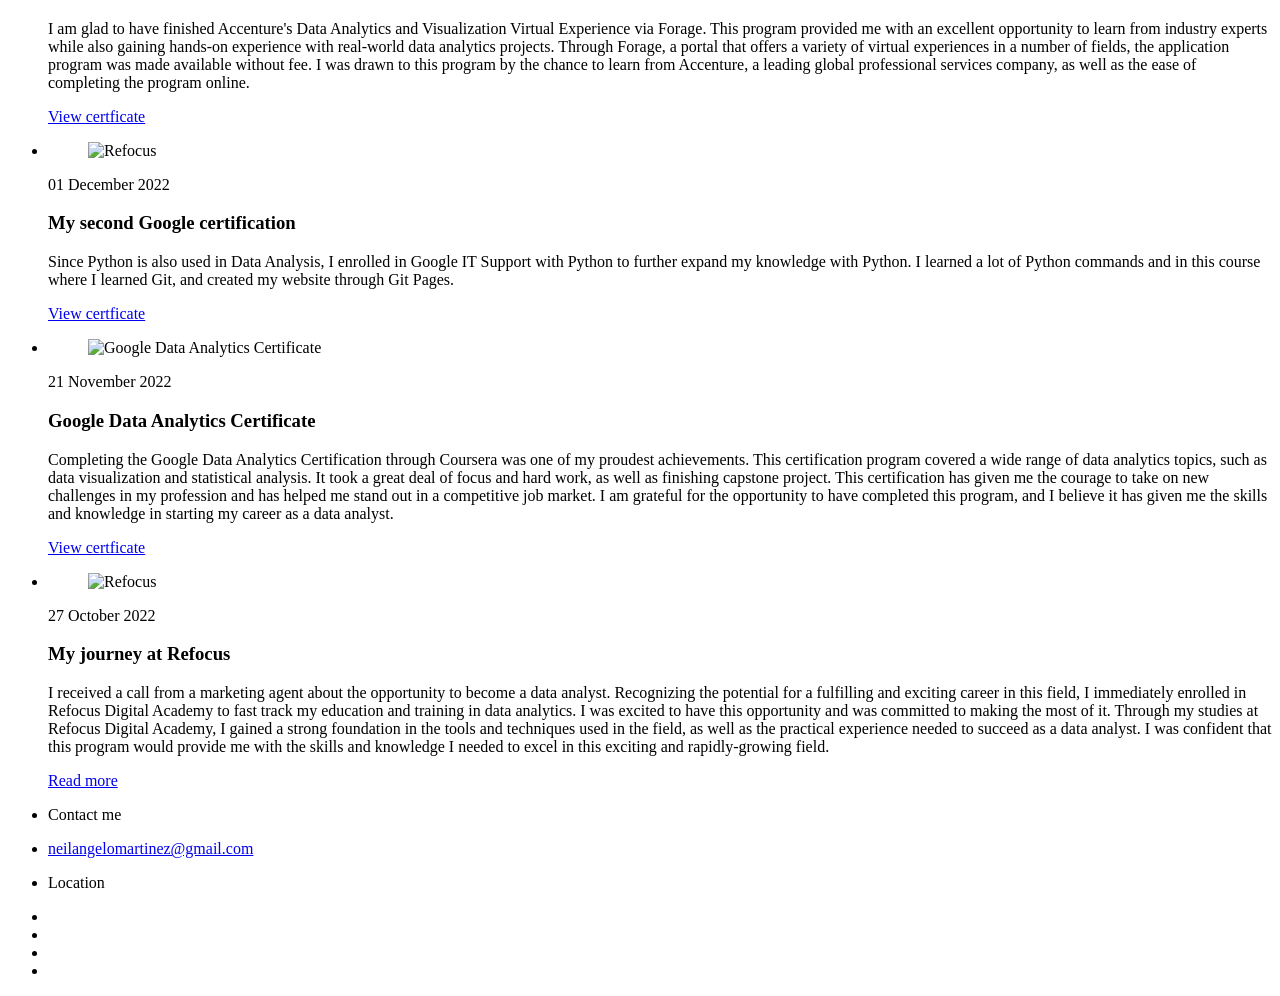
==== commit b63cf4ac: "Update sm_index.html" ====
--- a/sm_index.html
+++ b/sm_index.html
@@ -9,8 +9,8 @@
   <!--
     - primary meta tags
   -->
-  <title>Neil Martinez - Data Analyst</title>
-  <meta name="title" content="Neil Martinez - Data Analyst">
+  <title>Sladjana Mandaric | Quality Engineer | Data Analyst | </title>
+  <meta name="title" content="Sladjana Mandaric - Data Analyst">
   <meta name="description" content="This is a personal portfolio">
 
   <!--
@@ -112,7 +112,7 @@
 
           <div class="hero-content">
 
-            <h1 class="h1 hero-title">Neil Martinez</h1>
+            <h1 class="h1 hero-title">Sladjana Mandaric</h1>
             <p class="hero-subtitle">
               Data Analyst
             </p>
@@ -121,10 +121,12 @@
             </div>
 
             <p class="section-text">
-              Hi, I'm Neil Angelo Martinez, an aspiring data analyst with a strong desire to learn and grow, I am excited to bring my passion and dedication to the field. 
-              I am currently enrolled in Refocus, the top data analytics bootcamp in the Philippines, where I have gained a solid foundation in tools such as Excel, SQL, Power BI, and Python.
-              In addition to my formal education, I have also taken the initiative to continue learning and developing my skills through online courses and virtual internships. 
-              I am confident that my strong foundation and eagerness to learn will enable me to excel as a data analyst and make valuable contributions to any organization.
+              I'm Sladjana Mandaric an aspiring Data Analyst with backround in Quality Engineering and 
+              experience in QMS Team, based in Novi Sad, Serbia. I started my analytics journey in 2024. 
+              when I saw I can use my knowladge in Quality and Logistics as a base for analytics and visualisation.
+              With an eye for details and love for numbers I always enjoyed working with data and spreadsheets.
+              With time and learning tools such as Power BI and SQL I transitioned to creating meaningful KPIs, and 
+              building dashboards that help teams make better decisions and drive continuous improvement.
             </p>
 
             <a href="https://drive.google.com/file/d/12D-ea9IYrqjMRQL-lxszCpNTBvrejV8t/view?usp=sharing" target="_blank" class="btn has-before">
